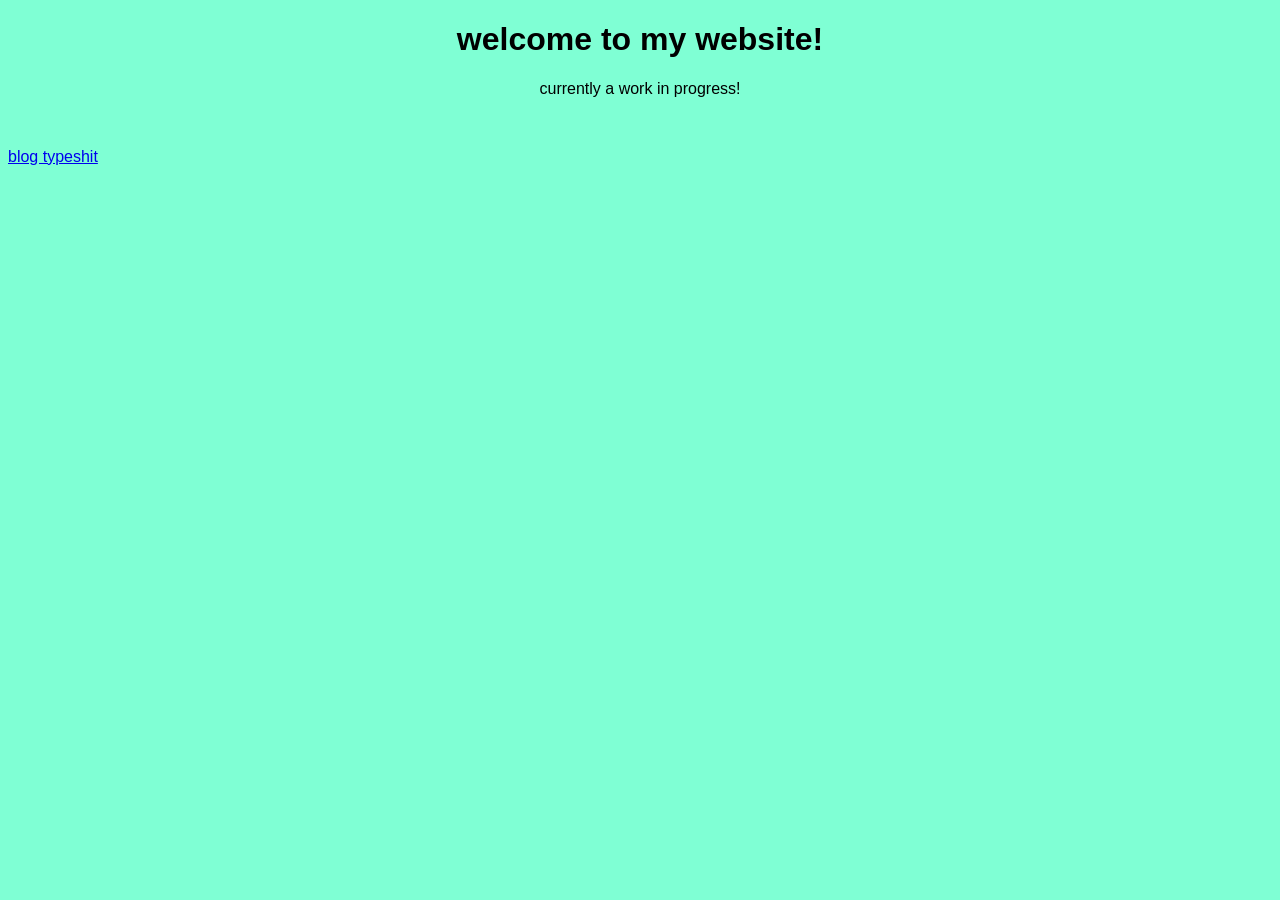
==== index.html @ 3754daef "Update index.html" ====
<!-- 
	favorites (movies/books/games/artists/songs/etc)
	projects
	blog
-->

<!DOCTYPE html>
<html style="background-color:aquamarine;font-family:arial;">
	
	<head>
		<title>x the everything app</title>
	</head>
	<body>
		
		<h1 style="text-align:center;">welcome to my website!</h1>
		<p style="text-align:center;">currently a work in progress!</p>
		<p><br></p>
		<a href="nykseta.com/blog.html">blog typeshit</a>
	</body>
</html>
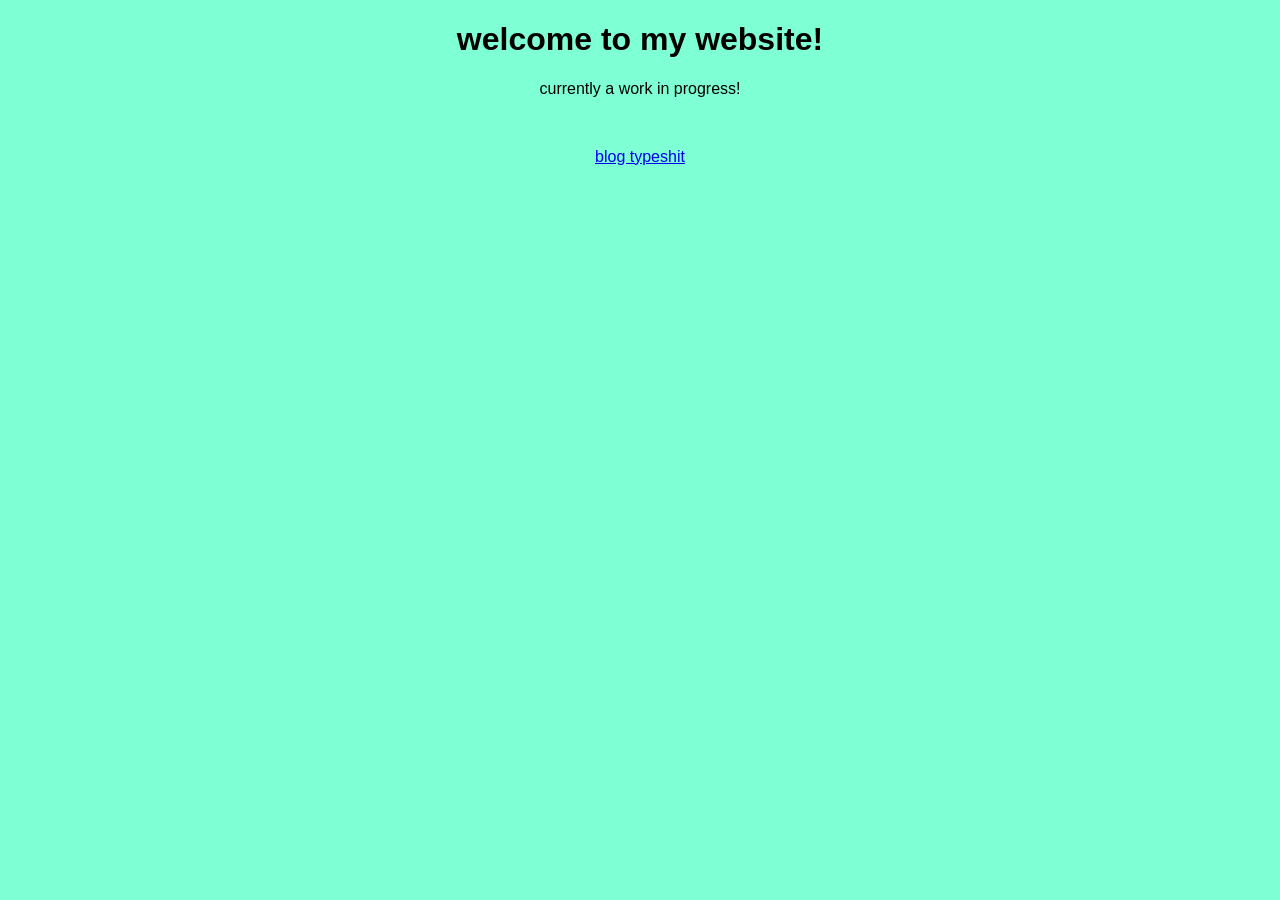
==== commit 4a6a9145: "Update index.html" ====
--- a/index.html
+++ b/index.html
@@ -5,20 +5,25 @@
 -->
 
 <!DOCTYPE html>
-<html style="background-color:aquamarine;font-family:arial;">
+<html>
 	
 	<head>
 		<title>x the everything app</title>
+		<link rel="stylesheet" href="style.css">
 	</head>
 	<body>
 		
-		<h1 style="text-align:center;">welcome to my website!</h1>
-		<p style="text-align:center;">currently a work in progress!</p>
+		<h1>welcome to my website!</h1>
+		<p>currently a work in progress!</p>
 		<p><br></p>
-		<a href="nykseta.com/blog.html">blog typeshit</a>
+		<a href="blog.html">blog typeshit</a>
 	</body>
 </html>
 
 
 
 
+
+
+
+
--- a/style.css
+++ b/style.css
@@ -0,0 +1,5 @@
+body {
+  background-color: aquamarine;
+  font-family: arial;
+  text-align: center
+}
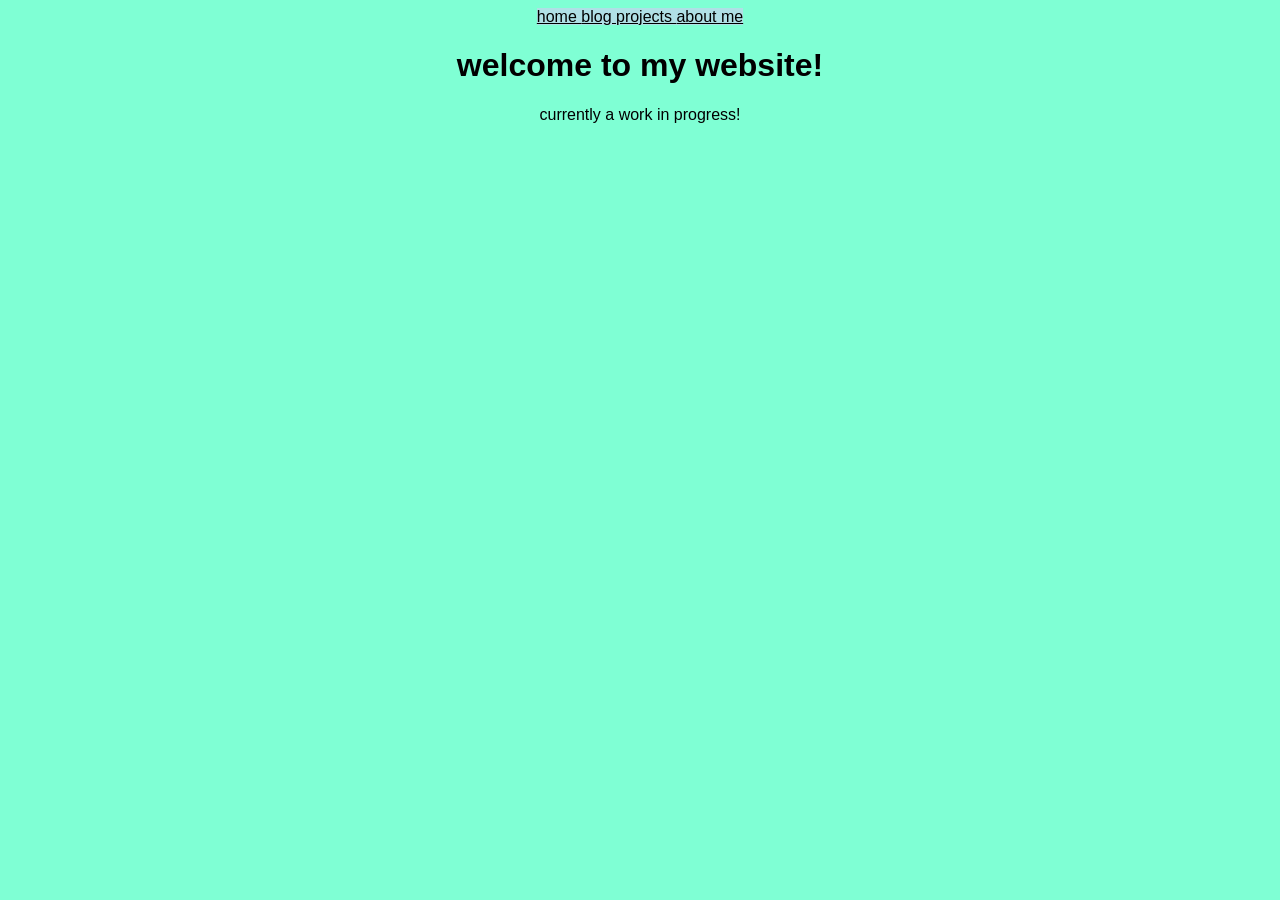
==== commit e52cda7d: "Update index.html" ====
--- a/index.html
+++ b/index.html
@@ -11,12 +11,16 @@
 		<title>x the everything app</title>
 		<link rel="stylesheet" href="style.css">
 	</head>
+	<header>
+		<a href="home.html">home   </a> 
+		<a href="blog.html">blog   </a>
+		<a href="home.html">projects   </a>
+		<a href="home.html">about me</a>
+	</header>
 	<body>
 		
 		<h1>welcome to my website!</h1>
 		<p>currently a work in progress!</p>
-		<p><br></p>
-		<a href="blog.html">blog typeshit</a>
 	</body>
 </html>
 
@@ -27,3 +31,4 @@
 
 
 
+
--- a/style.css
+++ b/style.css
@@ -3,3 +3,7 @@
   font-family: arial;
   text-align: center
 }
+a {
+  background-color: powderblue;
+  color: black;
+}
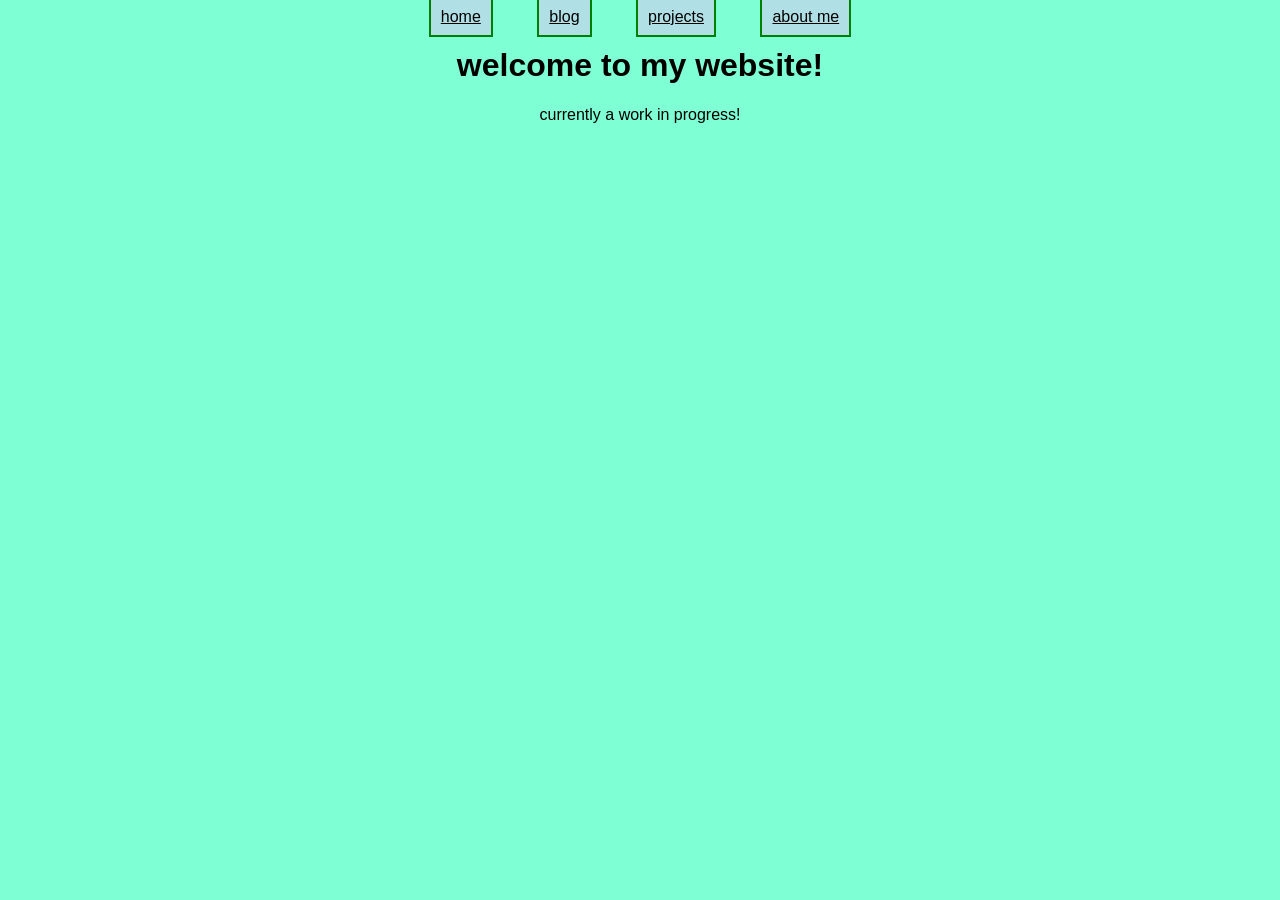
==== commit 2efef76e: "Add files via upload" ====
--- a/index.html
+++ b/index.html
@@ -5,20 +5,20 @@
 -->
 
 <!DOCTYPE html>
+
 <html>
 	
 	<head>
 		<title>x the everything app</title>
-		<link rel="stylesheet" href="style.css">
+		<link rel="stylesheet" href="../styles/style.css">
 	</head>
 	<header>
-		<a href="home.html">home   </a> 
-		<a href="blog.html">blog   </a>
-		<a href="home.html">projects   </a>
-		<a href="home.html">about me</a>
-	</header>
+        <a href="index.html">home</a> 
+        <a href="blog.html">blog</a>
+        <a href="projects.html">projects</a>
+        <a href="about_me.html">about me</a>
+    </header>
 	<body>
-		
 		<h1>welcome to my website!</h1>
 		<p>currently a work in progress!</p>
 	</body>
@@ -32,3 +32,4 @@
 
 
 
+
--- a/styles/style.css
+++ b/styles/style.css
@@ -0,0 +1,13 @@
+body {
+  background-color: aquamarine;
+  font-family: arial;
+  text-align: center
+}
+a {
+  background-color: powderblue;
+  color: black;
+  width: 300px;
+  border: 2px solid green;
+  padding: 10px;
+  margin: 20px;
+}
